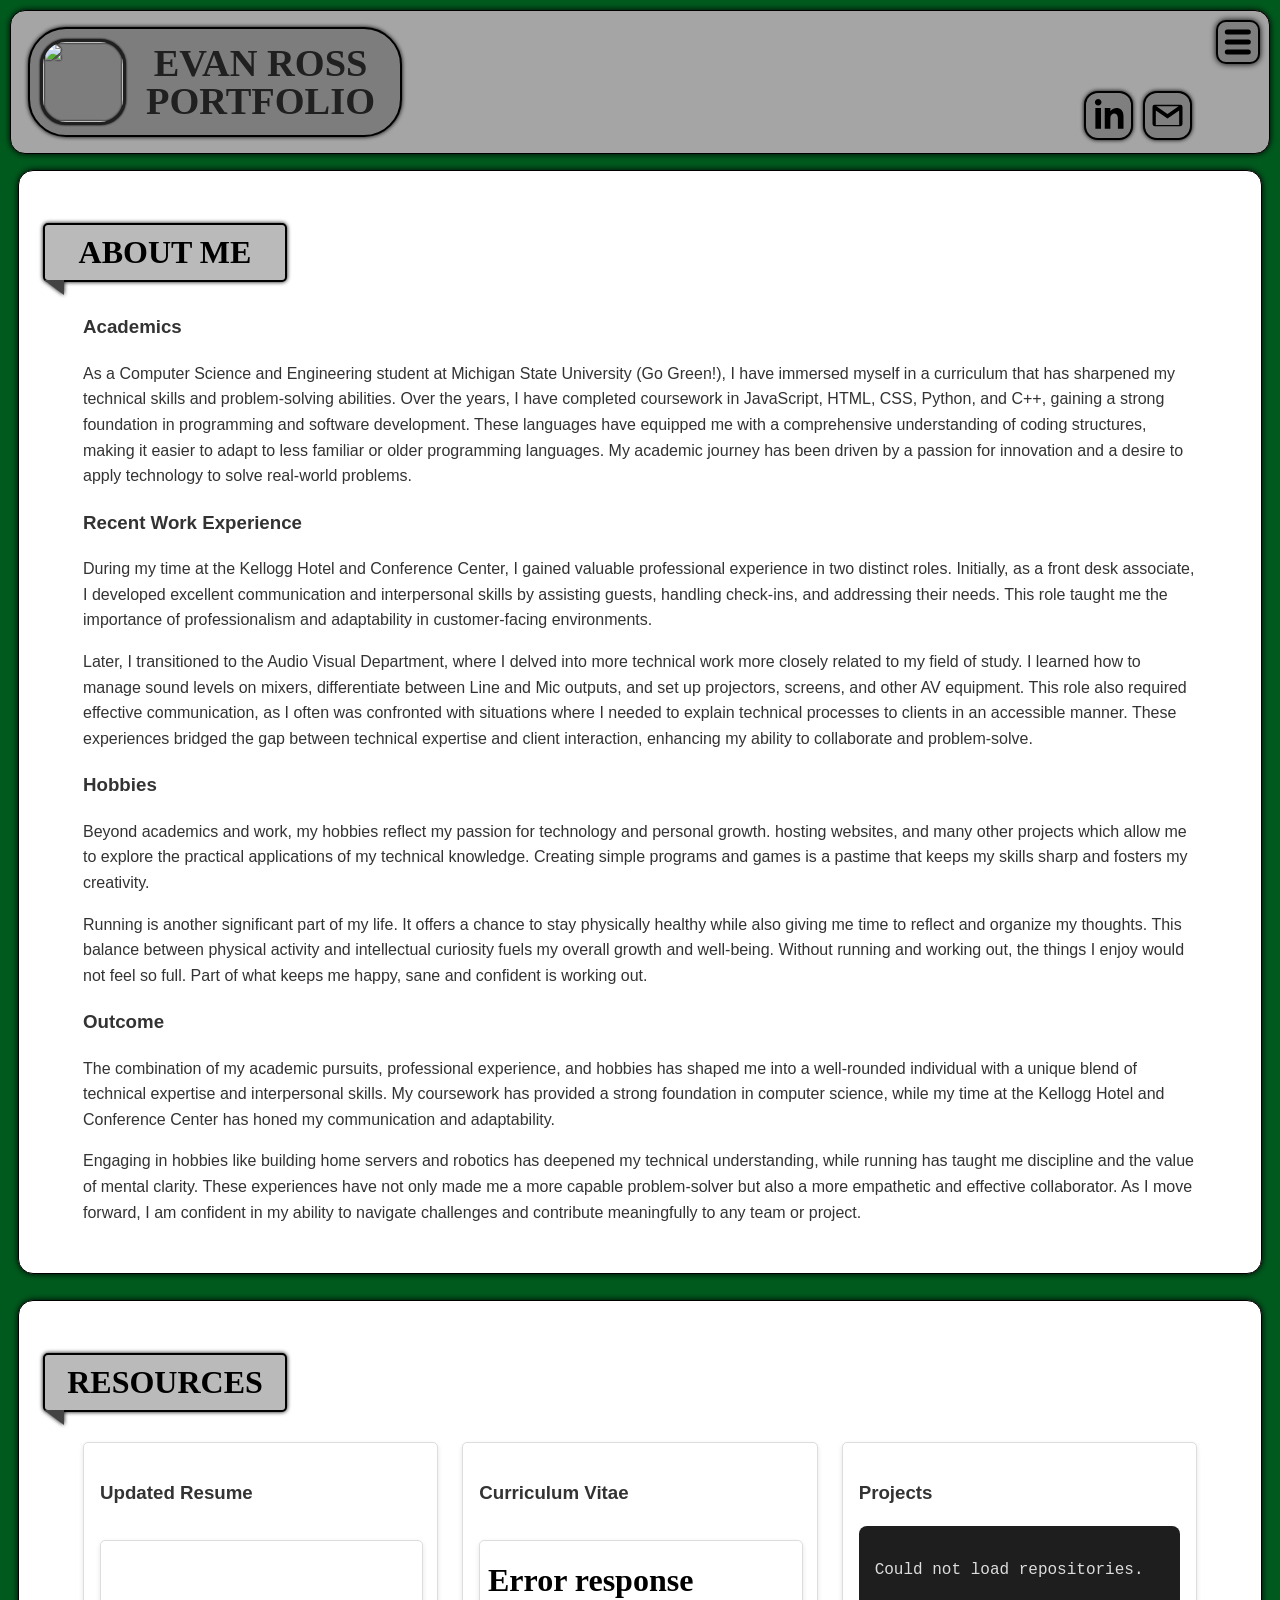
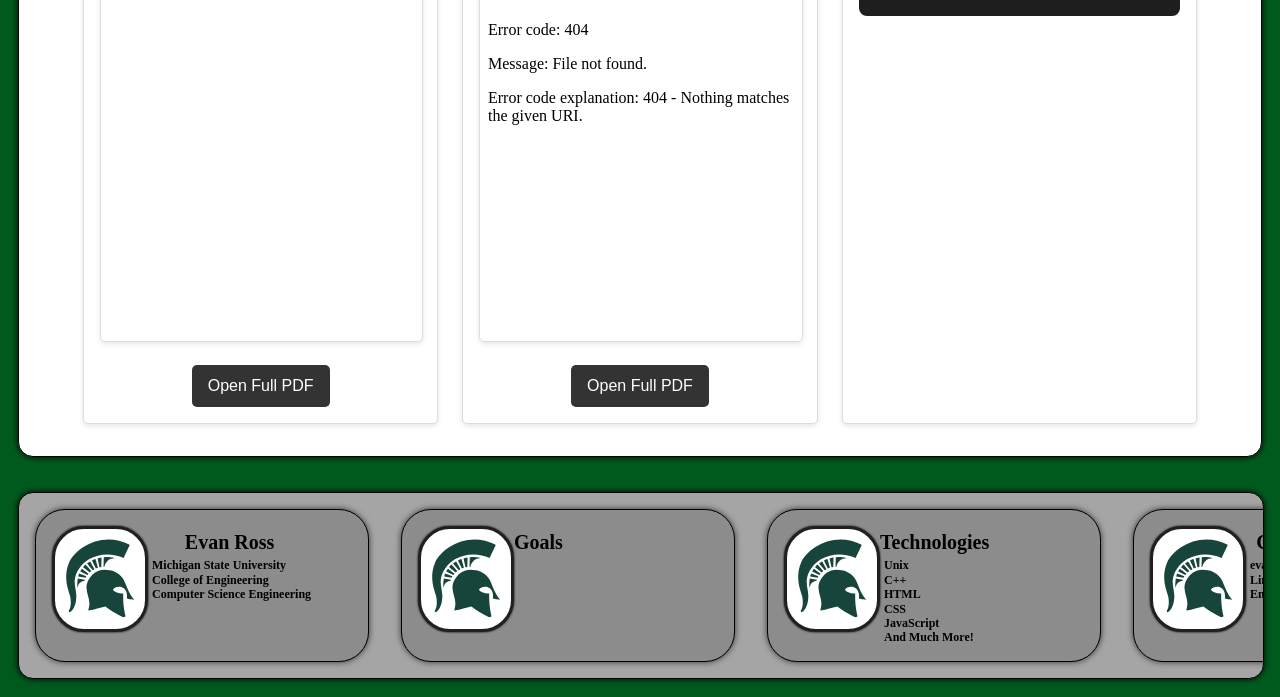
==== index.html @ 4ef1a92b "0.3 - Alpha Updated projects section  Minor adjustments and changes" ====
<!DOCTYPE html>
<html lang="en">

<head>
    <meta charset="UTF-8">
    <meta name="viewport" content="width=device-width, initial-scale=1.0">
    <title>My Portfolio</title>
    <link rel="stylesheet" href="style.css">
    <link rel="stylesheet" href="https://cdnjs.cloudflare.com/ajax/libs/font-awesome/6.5.0/css/all.min.css">
</head>

<body>
    <div class="ham-menu">
        <nav>
            <span></span>
            <span></span>
            <span></span>
        </nav>
    </div>
    <div class="off-screen-menu">
        <nav>
            <ul>
                <li><a href="index.html">HOME</a></li>
                <hr>
                <li><a href="#projects">PROJECTS</a></li>
                <hr>
                <li><a href="#about">ABOUT</a></li>
                <hr>
                <li><a href="#contact">CONTACT</a></li>
                <hr>
                <li><a href="buildlog.html" style="font-size: 18px;">How This Site Was Built</a></li>
            </ul>
        </nav>
    </div>

    <header>
        <div class="container">
            <div class="logo-title">
                <div class="title-container">
                    <img src="Images/CoverPhoto.jpg"></img>
                        
                    <h1>
                        <span>EVAN ROSS <br><a>PORTFOLIO</a></span>
                    </h1>
                </div>
            </div>
            <div class="social-icons">
                <a href="https://www.linkedin.com/in/evan-ross-648bb829a/">
                    <svg xmlns="http://www.w3.org/2000/svg" width="45" height="45" viewBox="0 0 48 48">
                        <path
                            d="M38 0H10A10 10 0 0 0 0 10v28a10 10 0 0 0 10 10h28a10 10 0 0 0 10-10V10A10 10 0 0 0 38 0M16 38h-6V16h6zm-3-24.536c-1.932 0-3.5-1.58-3.5-3.528s1.568-3.528 3.5-3.528 3.5 1.58 3.5 3.528-1.566 3.528-3.5 3.528M40 38h-6V26.792c0-6.736-8-6.226-8 0V38h-6V16h6v3.53c2.792-5.172 14-5.554 14 4.952z" />
                    </svg>
                </a>
                <a href="mailto:evanross594@gmail.com">
                    <svg width="45" height="45" xmlns="http://www.w3.org/2000/svg" fill-rule="evenodd"
                        clip-rule="evenodd" viewBox="0 0 48 48">
                        <path
                            d="M38 48H10A10 10 0 0 1 0 38V10A10 10 0 0 1 10 0h28a10 10 0 0 1 10 10v28a10 10 0 0 1 -10 10m-0.282 -12.666A2.287 2.287 0 0 0 40 33.05v-18.1a2.287 2.287 0 0 0 -2.282 -2.284H10.282A2.287 2.287 0 0 0 8 14.95v18.1a2.287 2.287 0 0 0 2.282 2.284zM24 27.218 11.544 18.576 11.516 34h24.914V18.576zM35.826 14A3816 3816 0 0 0 24 22.306L12.106 14z" />
                    </svg>
                </a>
            </div>
        </div>

    </header>

    <main class="container fade-in">
        <section id="about" class="container">
            <h2>ABOUT ME</h2>
            <h3>Academics</h3>
            <p>
                As a Computer Science and Engineering student at Michigan State University (Go Green!),
                I have immersed myself in a curriculum that has sharpened my technical skills and problem-solving
                abilities. Over the years, I have completed coursework in JavaScript, HTML, CSS, Python, and C++,
                gaining a strong foundation in programming and software development. These languages have equipped
                me with a comprehensive understanding of coding structures, making it easier to adapt to less familiar
                or older programming languages. My academic journey has been driven by a passion for innovation
                and a desire to apply technology to solve real-world problems.
            </p>
            <h3>Recent Work Experience</h3>
            <p>
                During my time at the Kellogg Hotel and Conference Center, I gained valuable professional experience
                in two distinct roles. Initially, as a front desk associate, I developed excellent communication
                and interpersonal skills by assisting guests, handling check-ins, and addressing their needs.
                This role taught me the importance of professionalism and adaptability in customer-facing environments.
            </p>
            <p>
                Later, I transitioned to the Audio Visual Department, where I delved into more technical work more closely related
                to my field of study. I learned how to manage sound levels on mixers, differentiate between Line and
                Mic outputs, and set up projectors, screens, and other AV equipment. This role also required effective
                communication, as I often was confronted with situations where I needed to explain technical processes
                to clients in an accessible manner. These experiences bridged the gap between technical expertise and
                client interaction, enhancing my ability to collaborate and problem-solve.
            </p>
            <h3>Hobbies</h3>
            <p>
                Beyond academics and work, my hobbies reflect my passion for technology and personal growth. 
                <!--fill in activities once proveable and secure. Working on a home server setup, raspberry pi applications and mechanics...-->
                hosting websites,
                and many other projects which allow me to explore the practical applications of my technical knowledge.
                Creating simple programs and games is a pastime that keeps my skills sharp and fosters my creativity.
            </p>
            <p>
                Running is another significant part of my life. It offers a chance to stay physically healthy while
                also giving me time to reflect and organize my thoughts. This balance between physical activity and
                intellectual curiosity fuels my overall growth and well-being. Without running and working out, the
                things I enjoy would not feel so full. Part of what keeps me happy, sane and confident is working out.
            </p>
            <h3>Outcome</h3>
            <p>
                The combination of my academic pursuits, professional experience, and hobbies has shaped me into a
                well-rounded individual with a unique blend of technical expertise and interpersonal skills. My
                coursework
                has provided a strong foundation in computer science, while my time at the Kellogg Hotel and Conference
                Center has honed my communication and adaptability.
            </p>
            <p>
                Engaging in hobbies like building home servers and robotics has deepened my technical understanding,
                while running has taught me discipline and the value of mental clarity. These experiences have not
                only made me a more capable problem-solver but also a more empathetic and effective collaborator.
                As I move forward, I am confident in my ability to navigate challenges and contribute meaningfully
                to any team or project.
            </p>
        </section>

    </main>

    <br>

    <main class="container fade-in">

        <!--Resume, CV, projects, etc-->

        <section id="projects" class="container">
            <h2>RESOURCES</h2>
            <div class="project-list">
                <div class="project fade-in">
                    <h3>Updated Resume</h3>
                    <div class="pdf-container">
                        <!-- PDF Preview -->
                        <iframe src="pdf files/Ross-Resume.pdf" title="PDF Preview" class="pdf-preview"
                            frameborder="0">
                        </iframe>
                        <!-- Link to open full PDF -->
                        <div class="pdf-actions">
                            <a href="pdf files/Ross-Resume.pdf" target="_blank" class="btn">Open Full PDF</a>
                        </div>
                    </div>
                </div>
                <div class="project fade-in">
                    <h3>Curriculum Vitae</h3>
                    <div class="pdf-container">
                        <!-- PDF Preview -->
                        <iframe src="path-to-your-pdf.pdf#toolbar=0" title="PDF Preview" class="pdf-preview"
                            frameborder="0">
                        </iframe>
                        <!-- Link to open full PDF -->
                        <div class="pdf-actions">
                            <a href="path-to-your-pdf.pdf" target="_blank" class="btn">Open Full PDF</a>
                        </div>
                    </div>
                </div>
                <div class="project fade-in">
                    <h3>Projects</h3>
                    <section id="projects">
                        <div id="repo-tree" class="repo-tree">
                            <!-- Folder tree will load here -->
                        </div>
                    </section>
                </div>
            </div>
        </section>
    </main>

    <br>

    <footer>
        <div class="footer-scroll-container">
            <!-- First section (static) -->
            <div class="footer-section">
                <div class="logo-container">
                    <!-- Your existing logo/title content -->
                    <svg xmlns="http://www.w3.org/2000/svg" height="80" width="70" viewBox="0 0 52.5 60.655">
                        <path
                            d="M32.755 0.304C18.435 0.328 6.36 9.65 2.853 17.859c-5.231 12.243 0.18 22.008 0.865 25.946 1.723 9.931 -2.66 12.092 -3.292 12.881 2.839 -0.159 4.54 -2.21 5.96 -4.578 1.106 -2.05 1.65 -4.414 1.807 -6.78C8.825 40.911 6.905 36.075 7.064 31.658c0.473 -6.628 5.054 -12.801 10.735 -16.274 8.519 -5.048 18.658 -4.541 26.391 -0.982 1.578 -3.313 4.684 -9.978 4.684 -9.978C43.408 1.506 37.934 0.298 32.755 0.306zm-1.839 13.423a23.003 23.003 0 0 0 -1.803 0.086l-0.212 7.205c0.299 0.005 0.754 0.074 0.762 0.043 0.085 -0.345 0.365 -2.813 2.469 -4.613 2.34 -2.003 5.416 -1.804 5.385 -1.823 -2.299 -0.702 -4.649 -0.915 -6.601 -0.896zm-3.498 0.299c-0.056 0.056 -1.652 0.298 -3.008 0.678l1.44 6.737c0.056 0.028 1.382 -0.296 1.4 -0.296zm-4.576 1.229c-1.018 0.297 -2.39 0.886 -2.713 1.103l3.01 5.974c1.532 -0.519 1.526 -0.536 1.526 -0.509zm-4.025 1.78c-1.23 0.593 -2.014 1.229 -2.373 1.483L20.757 23.627c0.008 0.061 1.242 -0.69 1.27 -0.746zm-3.517 2.374c-0.975 0.846 -1.271 1.227 -1.865 1.949l5.079 3.974c0.028 -0.029 1.107 -1.009 1.107 -1.009zm-2.743 3.113a9.912 9.912 0 0 0 -1.282 2.141l5.381 2.712c0.015 -0.018 0.875 -1.112 0.891 -1.103zm17.379 0.717c-1.624 -0.003 -3.23 0.239 -4.736 0.782 -3.946 1.419 -6.499 4.249 -8.191 8.086 -2.823 6.396 1.167 11.277 1.167 16.484 0.158 1.893 -0.938 5.691 -0.781 5.669 5.118 -0.708 8.58 -2.34 12.998 -3.127 3.009 2.627 13.295 8.679 15.541 8.99 0.155 0.021 -2.606 -8.963 -2.053 -18.863 -2.604 0.422 -5.961 -0.683 -7.917 -2.834 2.599 -3.733 12.022 -3.322 10.654 6.647 -0.021 0.154 5.574 1.1 5.472 0.976 -3.519 -4.299 -4.987 -8.358 -7.036 -13.389 -1.959 -4.806 -5.973 -8.044 -11.338 -8.992 -1.243 -0.275 -2.516 -0.426 -3.779 -0.429zm-19.466 2.905c-0.34 0.68 -0.593 1.695 -0.721 2.246l5.592 1.059c0.155 -0.395 0.344 -0.743 0.572 -1.192l-5.444 -2.112zm-1.061 3.857c-0.465 2.967 -0.498 5.72 -0.248 7.182 0.007 0.02 0.441 -2.514 1.882 -3.938 1.255 -1.243 2.853 -1.486 3.42 -1.467 0 -0.006 0.284 -0.97 0.244 -0.972z"
                            fill="#18453b" />
                        </svg>
                </div>
                <div>
                    <h2>Evan Ross</h2>
                    <h3>Michigan State University</h3>
                    <h3>College of Engineering</h3>
                    <h3>Computer Science Engineering</h3>
                </div>
            </div>


    
            <!-- Additional sections that will scroll -->
            <div class="footer-section">
                <div class="logo-container">
                    <!-- Your existing logo/title content -->
                    <svg xmlns="http://www.w3.org/2000/svg" height="80" width="70" viewBox="0 0 52.5 60.655">
                        <path
                            d="M32.755 0.304C18.435 0.328 6.36 9.65 2.853 17.859c-5.231 12.243 0.18 22.008 0.865 25.946 1.723 9.931 -2.66 12.092 -3.292 12.881 2.839 -0.159 4.54 -2.21 5.96 -4.578 1.106 -2.05 1.65 -4.414 1.807 -6.78C8.825 40.911 6.905 36.075 7.064 31.658c0.473 -6.628 5.054 -12.801 10.735 -16.274 8.519 -5.048 18.658 -4.541 26.391 -0.982 1.578 -3.313 4.684 -9.978 4.684 -9.978C43.408 1.506 37.934 0.298 32.755 0.306zm-1.839 13.423a23.003 23.003 0 0 0 -1.803 0.086l-0.212 7.205c0.299 0.005 0.754 0.074 0.762 0.043 0.085 -0.345 0.365 -2.813 2.469 -4.613 2.34 -2.003 5.416 -1.804 5.385 -1.823 -2.299 -0.702 -4.649 -0.915 -6.601 -0.896zm-3.498 0.299c-0.056 0.056 -1.652 0.298 -3.008 0.678l1.44 6.737c0.056 0.028 1.382 -0.296 1.4 -0.296zm-4.576 1.229c-1.018 0.297 -2.39 0.886 -2.713 1.103l3.01 5.974c1.532 -0.519 1.526 -0.536 1.526 -0.509zm-4.025 1.78c-1.23 0.593 -2.014 1.229 -2.373 1.483L20.757 23.627c0.008 0.061 1.242 -0.69 1.27 -0.746zm-3.517 2.374c-0.975 0.846 -1.271 1.227 -1.865 1.949l5.079 3.974c0.028 -0.029 1.107 -1.009 1.107 -1.009zm-2.743 3.113a9.912 9.912 0 0 0 -1.282 2.141l5.381 2.712c0.015 -0.018 0.875 -1.112 0.891 -1.103zm17.379 0.717c-1.624 -0.003 -3.23 0.239 -4.736 0.782 -3.946 1.419 -6.499 4.249 -8.191 8.086 -2.823 6.396 1.167 11.277 1.167 16.484 0.158 1.893 -0.938 5.691 -0.781 5.669 5.118 -0.708 8.58 -2.34 12.998 -3.127 3.009 2.627 13.295 8.679 15.541 8.99 0.155 0.021 -2.606 -8.963 -2.053 -18.863 -2.604 0.422 -5.961 -0.683 -7.917 -2.834 2.599 -3.733 12.022 -3.322 10.654 6.647 -0.021 0.154 5.574 1.1 5.472 0.976 -3.519 -4.299 -4.987 -8.358 -7.036 -13.389 -1.959 -4.806 -5.973 -8.044 -11.338 -8.992 -1.243 -0.275 -2.516 -0.426 -3.779 -0.429zm-19.466 2.905c-0.34 0.68 -0.593 1.695 -0.721 2.246l5.592 1.059c0.155 -0.395 0.344 -0.743 0.572 -1.192l-5.444 -2.112zm-1.061 3.857c-0.465 2.967 -0.498 5.72 -0.248 7.182 0.007 0.02 0.441 -2.514 1.882 -3.938 1.255 -1.243 2.853 -1.486 3.42 -1.467 0 -0.006 0.284 -0.97 0.244 -0.972z"
                            fill="#18453b" />
                        </svg>
                </div>
                <div>
                    <h2>Goals</h2>
                    <!-- Goals content -->
                     <!--Put a short list of website goals, like build a set of open source tools from scratch that fulfill a 
                                purpose, such as using XCode or another framework to create a simple program that can easily be 
                                enabled, disabled, uninstalled, and choose to be run at boot or not. This program will fulfill a simple goal, 
                                like a border for the menu bar, putting a bubble around the icons. Then, if MacBook's switch to a thinner border, 
                                there is the option to switch a central based top bar that only pops out upon scrolling to the top. This bar will be 
                                much like the Dock. The clock will be slightly larger and centered. More subtle and responsive animations. Space between the interactions, 
                                but still parallax to make room for 
                                extra menus and user visibility (The size will be widely adjustable for users with visual impairment, and there will 
                                still be a limit to how far the menus can go. an optional sub menu will instead be used that can be dropped down on 
                                the right hand side, and sorting will be managed by app developer. basically same on right hand side, except option for scrolling as well. 
                                calender then battery are permanently (but optional within settings) to the right of the center and 2 pixels larger clock. 
                                this clock will be left mostly alone by me, but a seperate class will be created for it to be worked off of. a perfect jumping point if anyone
                                else would like to upload their own clock modules with full accreditation and links to pages.
                                Latest goal is to make a text-based game using a Large Language Model.
                                .)
                            -->
                </div>
            </div>
    
            <div class="footer-section">
                <div class="logo-container">
                    <!-- existing logo/title content -->
                    <svg xmlns="http://www.w3.org/2000/svg" height="80" width="70" viewBox="0 0 52.5 60.655">
                        <path
                            d="M32.755 0.304C18.435 0.328 6.36 9.65 2.853 17.859c-5.231 12.243 0.18 22.008 0.865 25.946 1.723 9.931 -2.66 12.092 -3.292 12.881 2.839 -0.159 4.54 -2.21 5.96 -4.578 1.106 -2.05 1.65 -4.414 1.807 -6.78C8.825 40.911 6.905 36.075 7.064 31.658c0.473 -6.628 5.054 -12.801 10.735 -16.274 8.519 -5.048 18.658 -4.541 26.391 -0.982 1.578 -3.313 4.684 -9.978 4.684 -9.978C43.408 1.506 37.934 0.298 32.755 0.306zm-1.839 13.423a23.003 23.003 0 0 0 -1.803 0.086l-0.212 7.205c0.299 0.005 0.754 0.074 0.762 0.043 0.085 -0.345 0.365 -2.813 2.469 -4.613 2.34 -2.003 5.416 -1.804 5.385 -1.823 -2.299 -0.702 -4.649 -0.915 -6.601 -0.896zm-3.498 0.299c-0.056 0.056 -1.652 0.298 -3.008 0.678l1.44 6.737c0.056 0.028 1.382 -0.296 1.4 -0.296zm-4.576 1.229c-1.018 0.297 -2.39 0.886 -2.713 1.103l3.01 5.974c1.532 -0.519 1.526 -0.536 1.526 -0.509zm-4.025 1.78c-1.23 0.593 -2.014 1.229 -2.373 1.483L20.757 23.627c0.008 0.061 1.242 -0.69 1.27 -0.746zm-3.517 2.374c-0.975 0.846 -1.271 1.227 -1.865 1.949l5.079 3.974c0.028 -0.029 1.107 -1.009 1.107 -1.009zm-2.743 3.113a9.912 9.912 0 0 0 -1.282 2.141l5.381 2.712c0.015 -0.018 0.875 -1.112 0.891 -1.103zm17.379 0.717c-1.624 -0.003 -3.23 0.239 -4.736 0.782 -3.946 1.419 -6.499 4.249 -8.191 8.086 -2.823 6.396 1.167 11.277 1.167 16.484 0.158 1.893 -0.938 5.691 -0.781 5.669 5.118 -0.708 8.58 -2.34 12.998 -3.127 3.009 2.627 13.295 8.679 15.541 8.99 0.155 0.021 -2.606 -8.963 -2.053 -18.863 -2.604 0.422 -5.961 -0.683 -7.917 -2.834 2.599 -3.733 12.022 -3.322 10.654 6.647 -0.021 0.154 5.574 1.1 5.472 0.976 -3.519 -4.299 -4.987 -8.358 -7.036 -13.389 -1.959 -4.806 -5.973 -8.044 -11.338 -8.992 -1.243 -0.275 -2.516 -0.426 -3.779 -0.429zm-19.466 2.905c-0.34 0.68 -0.593 1.695 -0.721 2.246l5.592 1.059c0.155 -0.395 0.344 -0.743 0.572 -1.192l-5.444 -2.112zm-1.061 3.857c-0.465 2.967 -0.498 5.72 -0.248 7.182 0.007 0.02 0.441 -2.514 1.882 -3.938 1.255 -1.243 2.853 -1.486 3.42 -1.467 0 -0.006 0.284 -0.97 0.244 -0.972z"
                            fill="#18453b" />
                        </svg>

                </div>
                <div>
                    <h2>Technologies</h2>
                    <h3>Unix</h3>
                    <h3>C++</h3>
                    <h3>HTML</h3>
                    <h3>CSS</h3>
                    <h3>JavaScript</h3>
                    <h3>And Much More!</h3>
                </div>
            </div>
    
            <div class="footer-section">
                <div class="logo-container">
                    <!-- existing logo/title content -->
                    <svg xmlns="http://www.w3.org/2000/svg" height="80" width="70" viewBox="0 0 52.5 60.655">
                        <path
                            d="M32.755 0.304C18.435 0.328 6.36 9.65 2.853 17.859c-5.231 12.243 0.18 22.008 0.865 25.946 1.723 9.931 -2.66 12.092 -3.292 12.881 2.839 -0.159 4.54 -2.21 5.96 -4.578 1.106 -2.05 1.65 -4.414 1.807 -6.78C8.825 40.911 6.905 36.075 7.064 31.658c0.473 -6.628 5.054 -12.801 10.735 -16.274 8.519 -5.048 18.658 -4.541 26.391 -0.982 1.578 -3.313 4.684 -9.978 4.684 -9.978C43.408 1.506 37.934 0.298 32.755 0.306zm-1.839 13.423a23.003 23.003 0 0 0 -1.803 0.086l-0.212 7.205c0.299 0.005 0.754 0.074 0.762 0.043 0.085 -0.345 0.365 -2.813 2.469 -4.613 2.34 -2.003 5.416 -1.804 5.385 -1.823 -2.299 -0.702 -4.649 -0.915 -6.601 -0.896zm-3.498 0.299c-0.056 0.056 -1.652 0.298 -3.008 0.678l1.44 6.737c0.056 0.028 1.382 -0.296 1.4 -0.296zm-4.576 1.229c-1.018 0.297 -2.39 0.886 -2.713 1.103l3.01 5.974c1.532 -0.519 1.526 -0.536 1.526 -0.509zm-4.025 1.78c-1.23 0.593 -2.014 1.229 -2.373 1.483L20.757 23.627c0.008 0.061 1.242 -0.69 1.27 -0.746zm-3.517 2.374c-0.975 0.846 -1.271 1.227 -1.865 1.949l5.079 3.974c0.028 -0.029 1.107 -1.009 1.107 -1.009zm-2.743 3.113a9.912 9.912 0 0 0 -1.282 2.141l5.381 2.712c0.015 -0.018 0.875 -1.112 0.891 -1.103zm17.379 0.717c-1.624 -0.003 -3.23 0.239 -4.736 0.782 -3.946 1.419 -6.499 4.249 -8.191 8.086 -2.823 6.396 1.167 11.277 1.167 16.484 0.158 1.893 -0.938 5.691 -0.781 5.669 5.118 -0.708 8.58 -2.34 12.998 -3.127 3.009 2.627 13.295 8.679 15.541 8.99 0.155 0.021 -2.606 -8.963 -2.053 -18.863 -2.604 0.422 -5.961 -0.683 -7.917 -2.834 2.599 -3.733 12.022 -3.322 10.654 6.647 -0.021 0.154 5.574 1.1 5.472 0.976 -3.519 -4.299 -4.987 -8.358 -7.036 -13.389 -1.959 -4.806 -5.973 -8.044 -11.338 -8.992 -1.243 -0.275 -2.516 -0.426 -3.779 -0.429zm-19.466 2.905c-0.34 0.68 -0.593 1.695 -0.721 2.246l5.592 1.059c0.155 -0.395 0.344 -0.743 0.572 -1.192l-5.444 -2.112zm-1.061 3.857c-0.465 2.967 -0.498 5.72 -0.248 7.182 0.007 0.02 0.441 -2.514 1.882 -3.938 1.255 -1.243 2.853 -1.486 3.42 -1.467 0 -0.006 0.284 -0.97 0.244 -0.972z"
                            fill="#18453b" />
                        </svg>
                </div>
                <div>
                    <h2>Get in Touch</h2>
                    <h3>evanross594@gmail.com</h3>
                    <h3><a href="https://www.linkedin.com/in/evan-ross-648bb829a/">LinkedIn</a></h3>
                    <h3><a href="mailto:evanross594@gmail.com">Email me directly</a></h3>
                </div>
            </div>
    
            <div class="footer-section">
                <div class="logo-container">
                    <!-- existing logo/title content -->
                    <svg xmlns="http://www.w3.org/2000/svg" height="80" width="70" viewBox="0 0 52.5 60.655">
                        <path
                            d="M32.755 0.304C18.435 0.328 6.36 9.65 2.853 17.859c-5.231 12.243 0.18 22.008 0.865 25.946 1.723 9.931 -2.66 12.092 -3.292 12.881 2.839 -0.159 4.54 -2.21 5.96 -4.578 1.106 -2.05 1.65 -4.414 1.807 -6.78C8.825 40.911 6.905 36.075 7.064 31.658c0.473 -6.628 5.054 -12.801 10.735 -16.274 8.519 -5.048 18.658 -4.541 26.391 -0.982 1.578 -3.313 4.684 -9.978 4.684 -9.978C43.408 1.506 37.934 0.298 32.755 0.306zm-1.839 13.423a23.003 23.003 0 0 0 -1.803 0.086l-0.212 7.205c0.299 0.005 0.754 0.074 0.762 0.043 0.085 -0.345 0.365 -2.813 2.469 -4.613 2.34 -2.003 5.416 -1.804 5.385 -1.823 -2.299 -0.702 -4.649 -0.915 -6.601 -0.896zm-3.498 0.299c-0.056 0.056 -1.652 0.298 -3.008 0.678l1.44 6.737c0.056 0.028 1.382 -0.296 1.4 -0.296zm-4.576 1.229c-1.018 0.297 -2.39 0.886 -2.713 1.103l3.01 5.974c1.532 -0.519 1.526 -0.536 1.526 -0.509zm-4.025 1.78c-1.23 0.593 -2.014 1.229 -2.373 1.483L20.757 23.627c0.008 0.061 1.242 -0.69 1.27 -0.746zm-3.517 2.374c-0.975 0.846 -1.271 1.227 -1.865 1.949l5.079 3.974c0.028 -0.029 1.107 -1.009 1.107 -1.009zm-2.743 3.113a9.912 9.912 0 0 0 -1.282 2.141l5.381 2.712c0.015 -0.018 0.875 -1.112 0.891 -1.103zm17.379 0.717c-1.624 -0.003 -3.23 0.239 -4.736 0.782 -3.946 1.419 -6.499 4.249 -8.191 8.086 -2.823 6.396 1.167 11.277 1.167 16.484 0.158 1.893 -0.938 5.691 -0.781 5.669 5.118 -0.708 8.58 -2.34 12.998 -3.127 3.009 2.627 13.295 8.679 15.541 8.99 0.155 0.021 -2.606 -8.963 -2.053 -18.863 -2.604 0.422 -5.961 -0.683 -7.917 -2.834 2.599 -3.733 12.022 -3.322 10.654 6.647 -0.021 0.154 5.574 1.1 5.472 0.976 -3.519 -4.299 -4.987 -8.358 -7.036 -13.389 -1.959 -4.806 -5.973 -8.044 -11.338 -8.992 -1.243 -0.275 -2.516 -0.426 -3.779 -0.429zm-19.466 2.905c-0.34 0.68 -0.593 1.695 -0.721 2.246l5.592 1.059c0.155 -0.395 0.344 -0.743 0.572 -1.192l-5.444 -2.112zm-1.061 3.857c-0.465 2.967 -0.498 5.72 -0.248 7.182 0.007 0.02 0.441 -2.514 1.882 -3.938 1.255 -1.243 2.853 -1.486 3.42 -1.467 0 -0.006 0.284 -0.97 0.244 -0.972z"
                            fill="#18453b" />
                        </svg>
                </div>
                <div>
                    <h2>Quick Links</h2>
                    <h3>Projects | About | Contact</h3>
                </div>
            </div>
    
            <!-- Duplicate sections for continuous scroll -->
            <div class="footer-section">
                <div class="logo-container">
                    <!-- Your existing logo/title content -->
                    <svg xmlns="http://www.w3.org/2000/svg" height="80" width="70" viewBox="0 0 52.5 60.655">
                        <path
                            d="M32.755 0.304C18.435 0.328 6.36 9.65 2.853 17.859c-5.231 12.243 0.18 22.008 0.865 25.946 1.723 9.931 -2.66 12.092 -3.292 12.881 2.839 -0.159 4.54 -2.21 5.96 -4.578 1.106 -2.05 1.65 -4.414 1.807 -6.78C8.825 40.911 6.905 36.075 7.064 31.658c0.473 -6.628 5.054 -12.801 10.735 -16.274 8.519 -5.048 18.658 -4.541 26.391 -0.982 1.578 -3.313 4.684 -9.978 4.684 -9.978C43.408 1.506 37.934 0.298 32.755 0.306zm-1.839 13.423a23.003 23.003 0 0 0 -1.803 0.086l-0.212 7.205c0.299 0.005 0.754 0.074 0.762 0.043 0.085 -0.345 0.365 -2.813 2.469 -4.613 2.34 -2.003 5.416 -1.804 5.385 -1.823 -2.299 -0.702 -4.649 -0.915 -6.601 -0.896zm-3.498 0.299c-0.056 0.056 -1.652 0.298 -3.008 0.678l1.44 6.737c0.056 0.028 1.382 -0.296 1.4 -0.296zm-4.576 1.229c-1.018 0.297 -2.39 0.886 -2.713 1.103l3.01 5.974c1.532 -0.519 1.526 -0.536 1.526 -0.509zm-4.025 1.78c-1.23 0.593 -2.014 1.229 -2.373 1.483L20.757 23.627c0.008 0.061 1.242 -0.69 1.27 -0.746zm-3.517 2.374c-0.975 0.846 -1.271 1.227 -1.865 1.949l5.079 3.974c0.028 -0.029 1.107 -1.009 1.107 -1.009zm-2.743 3.113a9.912 9.912 0 0 0 -1.282 2.141l5.381 2.712c0.015 -0.018 0.875 -1.112 0.891 -1.103zm17.379 0.717c-1.624 -0.003 -3.23 0.239 -4.736 0.782 -3.946 1.419 -6.499 4.249 -8.191 8.086 -2.823 6.396 1.167 11.277 1.167 16.484 0.158 1.893 -0.938 5.691 -0.781 5.669 5.118 -0.708 8.58 -2.34 12.998 -3.127 3.009 2.627 13.295 8.679 15.541 8.99 0.155 0.021 -2.606 -8.963 -2.053 -18.863 -2.604 0.422 -5.961 -0.683 -7.917 -2.834 2.599 -3.733 12.022 -3.322 10.654 6.647 -0.021 0.154 5.574 1.1 5.472 0.976 -3.519 -4.299 -4.987 -8.358 -7.036 -13.389 -1.959 -4.806 -5.973 -8.044 -11.338 -8.992 -1.243 -0.275 -2.516 -0.426 -3.779 -0.429zm-19.466 2.905c-0.34 0.68 -0.593 1.695 -0.721 2.246l5.592 1.059c0.155 -0.395 0.344 -0.743 0.572 -1.192l-5.444 -2.112zm-1.061 3.857c-0.465 2.967 -0.498 5.72 -0.248 7.182 0.007 0.02 0.441 -2.514 1.882 -3.938 1.255 -1.243 2.853 -1.486 3.42 -1.467 0 -0.006 0.284 -0.97 0.244 -0.972z"
                            fill="#18453b" />
                        </svg>
                </div>
                <div>
                    <h2>Evan Ross</h2>
                    <h3>Michigan State University</h3>
                    <h3>College of Engineering</h3>
                    <h3>Computer Science Engineering</h3>
                </div>
            </div>


    
            <!-- Additional sections that will scroll -->
            <div class="footer-section">
                <div class="logo-container">
                    <!-- Your existing logo/title content -->
                    <svg xmlns="http://www.w3.org/2000/svg" height="80" width="70" viewBox="0 0 52.5 60.655">
                        <path
                            d="M32.755 0.304C18.435 0.328 6.36 9.65 2.853 17.859c-5.231 12.243 0.18 22.008 0.865 25.946 1.723 9.931 -2.66 12.092 -3.292 12.881 2.839 -0.159 4.54 -2.21 5.96 -4.578 1.106 -2.05 1.65 -4.414 1.807 -6.78C8.825 40.911 6.905 36.075 7.064 31.658c0.473 -6.628 5.054 -12.801 10.735 -16.274 8.519 -5.048 18.658 -4.541 26.391 -0.982 1.578 -3.313 4.684 -9.978 4.684 -9.978C43.408 1.506 37.934 0.298 32.755 0.306zm-1.839 13.423a23.003 23.003 0 0 0 -1.803 0.086l-0.212 7.205c0.299 0.005 0.754 0.074 0.762 0.043 0.085 -0.345 0.365 -2.813 2.469 -4.613 2.34 -2.003 5.416 -1.804 5.385 -1.823 -2.299 -0.702 -4.649 -0.915 -6.601 -0.896zm-3.498 0.299c-0.056 0.056 -1.652 0.298 -3.008 0.678l1.44 6.737c0.056 0.028 1.382 -0.296 1.4 -0.296zm-4.576 1.229c-1.018 0.297 -2.39 0.886 -2.713 1.103l3.01 5.974c1.532 -0.519 1.526 -0.536 1.526 -0.509zm-4.025 1.78c-1.23 0.593 -2.014 1.229 -2.373 1.483L20.757 23.627c0.008 0.061 1.242 -0.69 1.27 -0.746zm-3.517 2.374c-0.975 0.846 -1.271 1.227 -1.865 1.949l5.079 3.974c0.028 -0.029 1.107 -1.009 1.107 -1.009zm-2.743 3.113a9.912 9.912 0 0 0 -1.282 2.141l5.381 2.712c0.015 -0.018 0.875 -1.112 0.891 -1.103zm17.379 0.717c-1.624 -0.003 -3.23 0.239 -4.736 0.782 -3.946 1.419 -6.499 4.249 -8.191 8.086 -2.823 6.396 1.167 11.277 1.167 16.484 0.158 1.893 -0.938 5.691 -0.781 5.669 5.118 -0.708 8.58 -2.34 12.998 -3.127 3.009 2.627 13.295 8.679 15.541 8.99 0.155 0.021 -2.606 -8.963 -2.053 -18.863 -2.604 0.422 -5.961 -0.683 -7.917 -2.834 2.599 -3.733 12.022 -3.322 10.654 6.647 -0.021 0.154 5.574 1.1 5.472 0.976 -3.519 -4.299 -4.987 -8.358 -7.036 -13.389 -1.959 -4.806 -5.973 -8.044 -11.338 -8.992 -1.243 -0.275 -2.516 -0.426 -3.779 -0.429zm-19.466 2.905c-0.34 0.68 -0.593 1.695 -0.721 2.246l5.592 1.059c0.155 -0.395 0.344 -0.743 0.572 -1.192l-5.444 -2.112zm-1.061 3.857c-0.465 2.967 -0.498 5.72 -0.248 7.182 0.007 0.02 0.441 -2.514 1.882 -3.938 1.255 -1.243 2.853 -1.486 3.42 -1.467 0 -0.006 0.284 -0.97 0.244 -0.972z"
                            fill="#18453b" />
                        </svg>
                </div>
                <div>
                    <h2>Goals</h2>
                    <!-- Goals content -->
                     <!--Put a short list of website goals, like build a set of open source tools from scratch that fulfill a 
                                purpose I need, such as using XCode or another framework to create a simple program that can easily be 
                                enabled, disabled, uninstalled, and choose to be run at boot or not. This program will fulfill a simple goal, 
                                like a border for the menu bar, putting a bubble around the icons. Then, if MacBook's switch to a thinner border, 
                                there is the option to switch a central based top bar that only pops out upon scrolling to the top. This bar will be 
                                much like the Dock. The clock will be slightly larger and centered. More subtle and responsive animations. Space between the interactions, 
                                but still parallax to make room for 
                                extra menus and user visibility (The size will be widely adjustable for users with visual impairment, and there will 
                                still be a limit to how far the menus can go. an optional sub menu will instead be used that can be dropped down on 
                                the right hand side, and sorting will be managed by app developer. basically same on right hand side, except option for scrolling as well. 
                                calender then battery are permanently (but optional within settings) to the right of the center and 2 pixels larger clock. 
                                this clock will be left mostly alone by me, but a seperate class will be created for it to be worked off of. a perfect jumping point if anyone
                                else would like to upload their own clock modules with full accreditation and links to pages.
                                .)
                            -->
                </div>
            </div>
    
            <div class="footer-section">
                <div class="logo-container">
                    <!-- existing logo/title content -->
                    <svg xmlns="http://www.w3.org/2000/svg" height="80" width="70" viewBox="0 0 52.5 60.655">
                        <path
                            d="M32.755 0.304C18.435 0.328 6.36 9.65 2.853 17.859c-5.231 12.243 0.18 22.008 0.865 25.946 1.723 9.931 -2.66 12.092 -3.292 12.881 2.839 -0.159 4.54 -2.21 5.96 -4.578 1.106 -2.05 1.65 -4.414 1.807 -6.78C8.825 40.911 6.905 36.075 7.064 31.658c0.473 -6.628 5.054 -12.801 10.735 -16.274 8.519 -5.048 18.658 -4.541 26.391 -0.982 1.578 -3.313 4.684 -9.978 4.684 -9.978C43.408 1.506 37.934 0.298 32.755 0.306zm-1.839 13.423a23.003 23.003 0 0 0 -1.803 0.086l-0.212 7.205c0.299 0.005 0.754 0.074 0.762 0.043 0.085 -0.345 0.365 -2.813 2.469 -4.613 2.34 -2.003 5.416 -1.804 5.385 -1.823 -2.299 -0.702 -4.649 -0.915 -6.601 -0.896zm-3.498 0.299c-0.056 0.056 -1.652 0.298 -3.008 0.678l1.44 6.737c0.056 0.028 1.382 -0.296 1.4 -0.296zm-4.576 1.229c-1.018 0.297 -2.39 0.886 -2.713 1.103l3.01 5.974c1.532 -0.519 1.526 -0.536 1.526 -0.509zm-4.025 1.78c-1.23 0.593 -2.014 1.229 -2.373 1.483L20.757 23.627c0.008 0.061 1.242 -0.69 1.27 -0.746zm-3.517 2.374c-0.975 0.846 -1.271 1.227 -1.865 1.949l5.079 3.974c0.028 -0.029 1.107 -1.009 1.107 -1.009zm-2.743 3.113a9.912 9.912 0 0 0 -1.282 2.141l5.381 2.712c0.015 -0.018 0.875 -1.112 0.891 -1.103zm17.379 0.717c-1.624 -0.003 -3.23 0.239 -4.736 0.782 -3.946 1.419 -6.499 4.249 -8.191 8.086 -2.823 6.396 1.167 11.277 1.167 16.484 0.158 1.893 -0.938 5.691 -0.781 5.669 5.118 -0.708 8.58 -2.34 12.998 -3.127 3.009 2.627 13.295 8.679 15.541 8.99 0.155 0.021 -2.606 -8.963 -2.053 -18.863 -2.604 0.422 -5.961 -0.683 -7.917 -2.834 2.599 -3.733 12.022 -3.322 10.654 6.647 -0.021 0.154 5.574 1.1 5.472 0.976 -3.519 -4.299 -4.987 -8.358 -7.036 -13.389 -1.959 -4.806 -5.973 -8.044 -11.338 -8.992 -1.243 -0.275 -2.516 -0.426 -3.779 -0.429zm-19.466 2.905c-0.34 0.68 -0.593 1.695 -0.721 2.246l5.592 1.059c0.155 -0.395 0.344 -0.743 0.572 -1.192l-5.444 -2.112zm-1.061 3.857c-0.465 2.967 -0.498 5.72 -0.248 7.182 0.007 0.02 0.441 -2.514 1.882 -3.938 1.255 -1.243 2.853 -1.486 3.42 -1.467 0 -0.006 0.284 -0.97 0.244 -0.972z"
                            fill="#18453b" />
                        </svg>

                </div>
                <div>
                    <h2>Technologies</h2>
                    <h3>Unix</h3>
                    <h3>C++</h3>
                    <h3>HTML</h3>
                    <h3>CSS</h3>
                    <h3>JavaScript</h3>
                    <h3>And Much More!</h3>
                </div>
            </div>
    
            <div class="footer-section">
                <div class="logo-container">
                    <!-- existing logo/title content -->
                    <svg xmlns="http://www.w3.org/2000/svg" height="80" width="70" viewBox="0 0 52.5 60.655">
                        <path
                            d="M32.755 0.304C18.435 0.328 6.36 9.65 2.853 17.859c-5.231 12.243 0.18 22.008 0.865 25.946 1.723 9.931 -2.66 12.092 -3.292 12.881 2.839 -0.159 4.54 -2.21 5.96 -4.578 1.106 -2.05 1.65 -4.414 1.807 -6.78C8.825 40.911 6.905 36.075 7.064 31.658c0.473 -6.628 5.054 -12.801 10.735 -16.274 8.519 -5.048 18.658 -4.541 26.391 -0.982 1.578 -3.313 4.684 -9.978 4.684 -9.978C43.408 1.506 37.934 0.298 32.755 0.306zm-1.839 13.423a23.003 23.003 0 0 0 -1.803 0.086l-0.212 7.205c0.299 0.005 0.754 0.074 0.762 0.043 0.085 -0.345 0.365 -2.813 2.469 -4.613 2.34 -2.003 5.416 -1.804 5.385 -1.823 -2.299 -0.702 -4.649 -0.915 -6.601 -0.896zm-3.498 0.299c-0.056 0.056 -1.652 0.298 -3.008 0.678l1.44 6.737c0.056 0.028 1.382 -0.296 1.4 -0.296zm-4.576 1.229c-1.018 0.297 -2.39 0.886 -2.713 1.103l3.01 5.974c1.532 -0.519 1.526 -0.536 1.526 -0.509zm-4.025 1.78c-1.23 0.593 -2.014 1.229 -2.373 1.483L20.757 23.627c0.008 0.061 1.242 -0.69 1.27 -0.746zm-3.517 2.374c-0.975 0.846 -1.271 1.227 -1.865 1.949l5.079 3.974c0.028 -0.029 1.107 -1.009 1.107 -1.009zm-2.743 3.113a9.912 9.912 0 0 0 -1.282 2.141l5.381 2.712c0.015 -0.018 0.875 -1.112 0.891 -1.103zm17.379 0.717c-1.624 -0.003 -3.23 0.239 -4.736 0.782 -3.946 1.419 -6.499 4.249 -8.191 8.086 -2.823 6.396 1.167 11.277 1.167 16.484 0.158 1.893 -0.938 5.691 -0.781 5.669 5.118 -0.708 8.58 -2.34 12.998 -3.127 3.009 2.627 13.295 8.679 15.541 8.99 0.155 0.021 -2.606 -8.963 -2.053 -18.863 -2.604 0.422 -5.961 -0.683 -7.917 -2.834 2.599 -3.733 12.022 -3.322 10.654 6.647 -0.021 0.154 5.574 1.1 5.472 0.976 -3.519 -4.299 -4.987 -8.358 -7.036 -13.389 -1.959 -4.806 -5.973 -8.044 -11.338 -8.992 -1.243 -0.275 -2.516 -0.426 -3.779 -0.429zm-19.466 2.905c-0.34 0.68 -0.593 1.695 -0.721 2.246l5.592 1.059c0.155 -0.395 0.344 -0.743 0.572 -1.192l-5.444 -2.112zm-1.061 3.857c-0.465 2.967 -0.498 5.72 -0.248 7.182 0.007 0.02 0.441 -2.514 1.882 -3.938 1.255 -1.243 2.853 -1.486 3.42 -1.467 0 -0.006 0.284 -0.97 0.244 -0.972z"
                            fill="#18453b" />
                        </svg>
                </div>
                <div>
                    <h2>Get in Touch</h2>
                    <h3>evanross594@gmail.com</h3>
                    <h3><a href="https://www.linkedin.com/in/evan-ross-648bb829a/">LinkedIn</a></h3>
                    <h3><a href="mailto:evanross594@gmail.com">Email me directly</a></h3>
                </div>
            </div>
    
            <div class="footer-section">
                <div class="logo-container">
                    <!-- existing logo/title content -->
                    <svg xmlns="http://www.w3.org/2000/svg" height="80" width="70" viewBox="0 0 52.5 60.655">
                        <path
                            d="M32.755 0.304C18.435 0.328 6.36 9.65 2.853 17.859c-5.231 12.243 0.18 22.008 0.865 25.946 1.723 9.931 -2.66 12.092 -3.292 12.881 2.839 -0.159 4.54 -2.21 5.96 -4.578 1.106 -2.05 1.65 -4.414 1.807 -6.78C8.825 40.911 6.905 36.075 7.064 31.658c0.473 -6.628 5.054 -12.801 10.735 -16.274 8.519 -5.048 18.658 -4.541 26.391 -0.982 1.578 -3.313 4.684 -9.978 4.684 -9.978C43.408 1.506 37.934 0.298 32.755 0.306zm-1.839 13.423a23.003 23.003 0 0 0 -1.803 0.086l-0.212 7.205c0.299 0.005 0.754 0.074 0.762 0.043 0.085 -0.345 0.365 -2.813 2.469 -4.613 2.34 -2.003 5.416 -1.804 5.385 -1.823 -2.299 -0.702 -4.649 -0.915 -6.601 -0.896zm-3.498 0.299c-0.056 0.056 -1.652 0.298 -3.008 0.678l1.44 6.737c0.056 0.028 1.382 -0.296 1.4 -0.296zm-4.576 1.229c-1.018 0.297 -2.39 0.886 -2.713 1.103l3.01 5.974c1.532 -0.519 1.526 -0.536 1.526 -0.509zm-4.025 1.78c-1.23 0.593 -2.014 1.229 -2.373 1.483L20.757 23.627c0.008 0.061 1.242 -0.69 1.27 -0.746zm-3.517 2.374c-0.975 0.846 -1.271 1.227 -1.865 1.949l5.079 3.974c0.028 -0.029 1.107 -1.009 1.107 -1.009zm-2.743 3.113a9.912 9.912 0 0 0 -1.282 2.141l5.381 2.712c0.015 -0.018 0.875 -1.112 0.891 -1.103zm17.379 0.717c-1.624 -0.003 -3.23 0.239 -4.736 0.782 -3.946 1.419 -6.499 4.249 -8.191 8.086 -2.823 6.396 1.167 11.277 1.167 16.484 0.158 1.893 -0.938 5.691 -0.781 5.669 5.118 -0.708 8.58 -2.34 12.998 -3.127 3.009 2.627 13.295 8.679 15.541 8.99 0.155 0.021 -2.606 -8.963 -2.053 -18.863 -2.604 0.422 -5.961 -0.683 -7.917 -2.834 2.599 -3.733 12.022 -3.322 10.654 6.647 -0.021 0.154 5.574 1.1 5.472 0.976 -3.519 -4.299 -4.987 -8.358 -7.036 -13.389 -1.959 -4.806 -5.973 -8.044 -11.338 -8.992 -1.243 -0.275 -2.516 -0.426 -3.779 -0.429zm-19.466 2.905c-0.34 0.68 -0.593 1.695 -0.721 2.246l5.592 1.059c0.155 -0.395 0.344 -0.743 0.572 -1.192l-5.444 -2.112zm-1.061 3.857c-0.465 2.967 -0.498 5.72 -0.248 7.182 0.007 0.02 0.441 -2.514 1.882 -3.938 1.255 -1.243 2.853 -1.486 3.42 -1.467 0 -0.006 0.284 -0.97 0.244 -0.972z"
                            fill="#18453b" />
                        </svg>
                </div>
                <div>
                    <h2>Quick Links</h2>
                    <h3>Projects | About | Contact</h3>
                </div>
            </div>
            <!-- Copy the same sections again, excluding the first static section -->
        </div>
    </footer>
    
</body>
<script src="script.js"></script>

</html>
---- style.css ----
/* Main body of content style */

main {
    background-color: rgb(255, 255, 255);
    border-radius: 15px;
    border: solid 1px black;
    filter: drop-shadow(0 0 3px black);
}

/* Ribbon heading styles */
main h2 {
    position: relative;
    text-align: center;
    font-family: Baskerville;
    padding: 2px 20px;
    margin: 20px 0 30px -40px;
    /* Negative left margin makes it pop out */
    background: #bababa;
    color: rgb(0, 0, 0);
    filter: drop-shadow(0 0 2px black);
    font-size: 32px;
    width: fit-content;
    /* Make ribbon only as wide as needed */
    min-width: 200px;
    /* Minimum width for consistency */
    border: solid 2px #000000;
    border-radius: 5px;
    transition: transform .2s ease;
}

/* Creates the ribbon end effect */
main h2::before {
    content: '';
    position: absolute;
    top: 100%;
    left: -1px;
    border-top: 15px solid #606060;
    /* Darker shade header/footer color */
    border-left: 20px solid transparent;
    filter: brightness(70%);
}

main h2:hover {
    transform: translate(10px);
}

/* Existing header styles remain the same, scaling for mobile devices*/

main:last-of-type {
    margin-bottom: 10px;
}

/* General Styles */
body {
    font-family: Arial, sans-serif;
    margin-top: 160px;
    line-height: 1.6;
    color: #333333;
    background-color: rgb(0, 90, 30);
    padding: 10px;
}

/* Header Styles */
header {
    position: fixed;
    top: 0;
    left: 0;
    right: 0;
    background-color: rgb(165, 165, 165);
    z-index: 500;
    transition: top 0.3s ease, background-color 0.3s ease;
    margin: 10px;
    border-radius: 15px;
    border: solid 1px black;
    filter: drop-shadow(0 0 3px black);
}

header h1 {
    padding-right: 15px;
    font-size: 2.4rem;
    font-family: Baskerville;
    font-weight: bold;
    text-align: center;
}

header h1 span {
    color: rgb(32, 32, 32);
}

h2 {
    text-align: center;
    font-size: 32px;
}

header .title-container img {
    height: 80px;
    width: 80px;
    border-radius: 30%;
    border: solid 3px rgb(32, 32, 32);
    filter: drop-shadow(0 0 1px black);
}

header .container {
    display: flex;
    justify-content: space-between;
    max-width: 100%;
    transform: translateX(-35px);
}

header.hidden {
    top: -300px;
}

header.visible {
    background-color: rgb(165, 165, 165);
}

/* Existing header styles remain the same, scaling for mobile devices*/

@media screen and (max-width: 768px) {

    body {
        margin-top: 140px;
    }

    main h2 {
        font-size: 26px;
        min-width: 140px;
    }

    /* Creates the ribbon end effect */
    main h2::before {
        content: '';
        position: absolute;
        top: 100%;
        left: -1px;
        border-top: 15px solid #606060;
        /* Darker shade header/footer color */
        border-left: 15px solid transparent;
        filter: brightness(70%);
    }

    p {
        font-size: 14px;
    }

    header h1 {
        font-size: 1.5rem;
        /* Smaller font size for mobile */
    }

    header .title-container {
        border-radius: 34px;
    }

    header .title-container img {
        height: 60px;
        width: 60px;
    }

    .logo-title {
        margin-left: 0;
        text-align: center;
    }

}

@media screen and (max-width: 480px) {

    main h2 {
        font-size: 20px;
        min-width: 120px;
        margin: 5px;
    }

    /* Creates the ribbon end effect */
    main h2::before {
        content: '';
        position: absolute;
        top: 100%;
        left: -1px;
        border-top: 10px solid #606060;
        /* Darker shade header/footer color */
        border-left: 15px solid transparent;
        filter: brightness(70%);
    }

    body {
        margin-top: 130px;
    }
    
    header h1 {
        font-size: 1.2rem;
    }

    p {
        font-size: 12px;
        padding: 1px 10px;
    }

    header .title-container {
        border-radius: 30px;
    }

    header .title-container img {
        height: 50px;
        width: 50px;
    }

}


/* Logo and Title Styling */
.logo-title {
    margin-left: 20px;
    display: flex;
    align-items: center;
    gap: 20px;
}

.logo-title h1 {
    margin: 0;
    display: flex;
    flex-direction: column;
    line-height: 1;
}

.spartan-logo {
    width: 70px;
    height: 80px;
    color: #004403;
    /* Adjust this to match your design */
}

/* Title configuration */

.title-container {
    display: flex;
    align-items: center;
    padding: 10px;
    flex-shrink: 0;
    margin-right: 1rem;
    gap: 20px;
    background-color: #7d7d7d;
    border: solid 2px black;
    border-radius: 38px;
    filter: drop-shadow(0 0 2px black);
}

.main-title {
    font-size: 2.5rem;
    white-space: nowrap;
}

.social-icons {
    position: relative;
    display: flex;
    gap: 10px;
    transform: scale(50%);
    transform: translate(-10px, 30%);
}

.social-icons a {
    display: flex;
    align-items: center;
    transition: transform 0.2s ease;
}

.social-icons a:hover {
    transform: scale(1.1);
}

.social-icons svg {
    fill: #7f7f7f;
    border-radius: 14px;
    border: solid 2px black;
    background-color: black;
    filter: drop-shadow(0 0 2px black);
}

/* Buttons for different section, hamburger menu layout */

.ham-menu {
    height: 40px;
    width: 40px;
    right: 20px;
    top: 20px;
    position: fixed;
    cursor: pointer;
    border-radius: 10px;
    border: solid 2px black;
    background-color: #7f7f7f;
    padding: 0;
    z-index: 999;
    transition: opacity 0.4s ease, filter 0.4s ease;
    filter: drop-shadow(0 0 3px black);
    transition: transform 0.2s ease
}

.ham-menu:hover {
    transform: scale(1.1);
}

.ham-menu.active {
    background: none;
    border-style: none;
    transform: translate(-3px, 3px);
    transition: opacity 0.4s ease, filter 0.4s ease;
    filter: none;
}

.ham-menu span {
    z-index: 1000;
    height: 5px;
    width: 66%;
    background-color: #000000;
    border-radius: 15px;
    position: absolute;
    left: 50%;
    transform: translate(-50%, -50%);
    transition: .3s ease;
}

.ham-menu span:nth-child(1) {
    top: 25%;
}

.ham-menu span:nth-child(2) {
    top: 50%;
}

.ham-menu span:nth-child(3) {
    top: 75%;
}

.ham-menu.active span:nth-child(1) {
    top: 50%;
    transform: translate(-50%, -50%) rotate(45deg);
    width: 75%;
}

.ham-menu.active span:nth-child(2) {
    opacity: 0;
}

.ham-menu.active span:nth-child(3) {
    top: 40%;
    transform: translate(-50%, 50%) rotate(-45deg);
    width: 75%;
}


/* off screen, closed and open hamburger menu */

.off-screen-menu {
    background-color: rgb(125, 125, 125);
    height: 340px;
    width: 250px;
    /* Adjust as needed */
    position: fixed;
    top: 20px;
    right: -250px;
    /* Start off-screen */
    transition: right 0.4s ease, opacity 0.4s ease;
    z-index: 994;
    /* Layer it above most content */
    opacity: 0;
    /* Hidden initially */
    border-radius: 15px;
    border-style: solid;
    border-color: #000000;
    display: flex;
    flex-direction: column;
    /* Change to column to stack vertically */
    justify-content: center;
    align-items: center;
    text-align: center;
    font-size: 1.5rem;
    filter: drop-shadow(0 0 3px black);
}

.off-screen-menu.active {
    right: 20px;
    opacity: 1;
}

.off-screen-menu nav {
    display: flex;
    margin-top: 30px;
    flex-direction: column;
    /* Stack nav items vertically */
    position: center;
    width: 100%;
    /* Full width of parent */
    /* Add some vertical padding */
}

.off-screen-menu nav ul {
    list-style: none;
    margin: 0;
    padding: 0;
    width: 100%;
    display: flex;
    flex-direction: column;
    /* Stack list items vertically */
    align-items: center;
    /* Add space between menu items */
    /*position: center;*/
}

.off-screen-menu nav ul li {
    margin: 0;
    /* Remove horizontal margin */
    width: 90%;
    /* Full width for each item */
    font-weight: bold;
    text-align: center;
    /*position: center;*/
}

.off-screen-menu nav ul li a {
    display: block;
    width: 100%;
    text-decoration: none;
    color: #000000;
    transition: background-color 0.3s ease;
    border-radius: 15px;
    /*text-align: center;*/
}

.off-screen-menu nav ul li a:hover {
    background-color: rgba(85, 85, 85, 0.5);
    /* Slightly transparent hover effect */
}

/* Fade in scroll effect */

/* Initial state for fade-in elements */
.fade-in {
    opacity: 0;
    transform: translateY(20px);
    /* Start slightly below */
    transition: opacity 0.6s ease-out, transform 0.6s ease-out;
}

/* Active state when element is in view */
.fade-in.active {
    opacity: 1;
    transform: translateY(0);
    /* Back to original position */
}

/* Section Styles */
.container {
    margin: 0 auto;
    padding: 1rem 2rem;
}

.project-list {
    display: flex;
    gap: 1.5rem;
    flex-wrap: wrap;
}

.project {
    background: #fff;
    padding: 1rem;
    border: 1px solid #ddd;
    border-radius: 5px;
    flex: 1;
    min-width: 250px;
    box-shadow: 0 2px 5px rgba(0, 0, 0, 0.1);
}

/* PDF Section Styling */
.pdf-container {
    text-align: center;
    margin-top: 2rem;
}

.pdf-preview {
    width: 100%;
    max-width: 600px;
    height: 400px;
    border: 1px solid #ddd;
    border-radius: 5px;
    box-shadow: 0 2px 5px rgba(0, 0, 0, 0.1);
    margin-bottom: 1rem;
}

.pdf-actions .btn {
    display: inline-block;
    padding: 0.5rem 1rem;
    font-size: 1rem;
    background-color: #333;
    color: #fff;
    text-decoration: none;
    border-radius: 5px;
    transition: background-color 0.3s ease;
}

.pdf-actions .btn:hover {
    background-color: #555;
}

.repo-tree {
  background-color: #1e1e1e;
  color: #ddd;
  padding: 1rem;
  border-radius: 8px;
  font-family: 'Consolas', monospace;
  max-width: 600px;
  margin: auto;
}

.folder {
  display: flex;
  align-items: center;
  cursor: pointer;
  padding: 4px 0;
  user-select: none;
}

.folder:hover {
  background-color: #252526;
}

.folder i.fa-folder {
  margin-right: 8px;
  color: #fbc531;
}

.folder i.fa-caret-right {
  margin-right: 6px;
  transition: transform 0.2s ease;
}

.folder.open i.fa-caret-right {
  transform: rotate(90deg);
}

.folder-name {
  font-weight: 500;
}

.contents {
  display: none;
  margin-left: 1.5rem;
  border-left: 1px dashed #444;
  padding-left: 0.5rem;
}

.file, .subfolder {
  display: flex;
  align-items: center;
  padding: 3px 0;
}

.file i {
  margin-right: 8px;
  color: #6cace4;
}

.github-link {
  display: block;
  text-align: right;
  margin-top: 1rem;
  font-size: 0.85rem;
  color: #6cace4;
  text-decoration: none;
}

.github-link:hover {
  color: #9cd1ff;
}

.repo-contents {
  transition: all 0.3s ease;
}
.folder:hover {
  background-color: #252526;
}

/* Footer Base Styles */
footer {
    position: relative;
    width: 100%;
    background-color: rgb(165, 165, 165);
    border-radius: 15px;
    border: solid 1px black;
    filter: drop-shadow(0 0 3px black);
    overflow: hidden;
    /* Keeps scrolling content inside footer */
}

/* Scrolling Container - Holds all footer sections */
.footer-scroll-container {
    display: flex;
    gap: 2rem;
    /* Space between footer sections */
    padding: 1rem;
    animation: scrollFooter 20s linear infinite;
    white-space: nowrap;
    /* Prevents text wrapping */
    position: relative;
}

/* Pause animation on hover */
.footer-scroll-container:hover {
    animation-play-state: paused;
}

/* Individual Footer Section */
.footer-section {
    display: flex;
    min-width: 300px;
    /* Minimum width of each section */
    padding: 1rem;
    background-color: rgb(140, 140, 140);
    /* Slightly darker than footer */
    filter: drop-shadow(0 0 3px);
    border-radius: 30px;
    border: solid 1px black;
    gap: 1rem;
    /* Space between logo and text */
}

/* Logo Container */
.footer-section .logo-container {
    flex-shrink: 0;
    /* Prevents logo from shrinking */
    width: 80px;
    /* Fixed width for logo area */
}

/* Logo SVG Styling */
.footer-section .logo-container svg {
    padding: 10px;
    background-color: #ffffff;
    border-radius: 32px;
    border: solid 3px rgb(32, 32, 32);
    filter: drop-shadow(0 0 1px black);
}

/* Text Content Container */
.footer-section .text-content {
    display: flex;
    flex-direction: column;
    justify-content: center;
    gap: 0.25rem;
}

/* Text Styles */
.footer-section h2 {
    font-family: 'Times New Roman', Times, serif;
    font-size: 20px;
    font-weight: bold;
    margin: 0;
    color: #000000;
}

.footer-section h3 {
    font-family: 'Times New Roman', Times, serif;
    font-size: 12px;
    font-weight: bold;
    margin: 0;
    margin-left: 4px;
    color: #000000;
    line-height: 1.2;
}

/* Scrolling Animation */
@keyframes scrollFooter {
    0% {
        transform: translateX(0);
    }

    100% {
        transform: translateX(-124%);
    }
}

/* Link Styles */
footer a {
    color: #000000;
    text-decoration: none;
}

footer a:hover {
    text-decoration: underline;
}

hr {
    color: rgb(0, 0, 0);
    border-color: rgb(0, 0, 0);
    width: 90%;
}
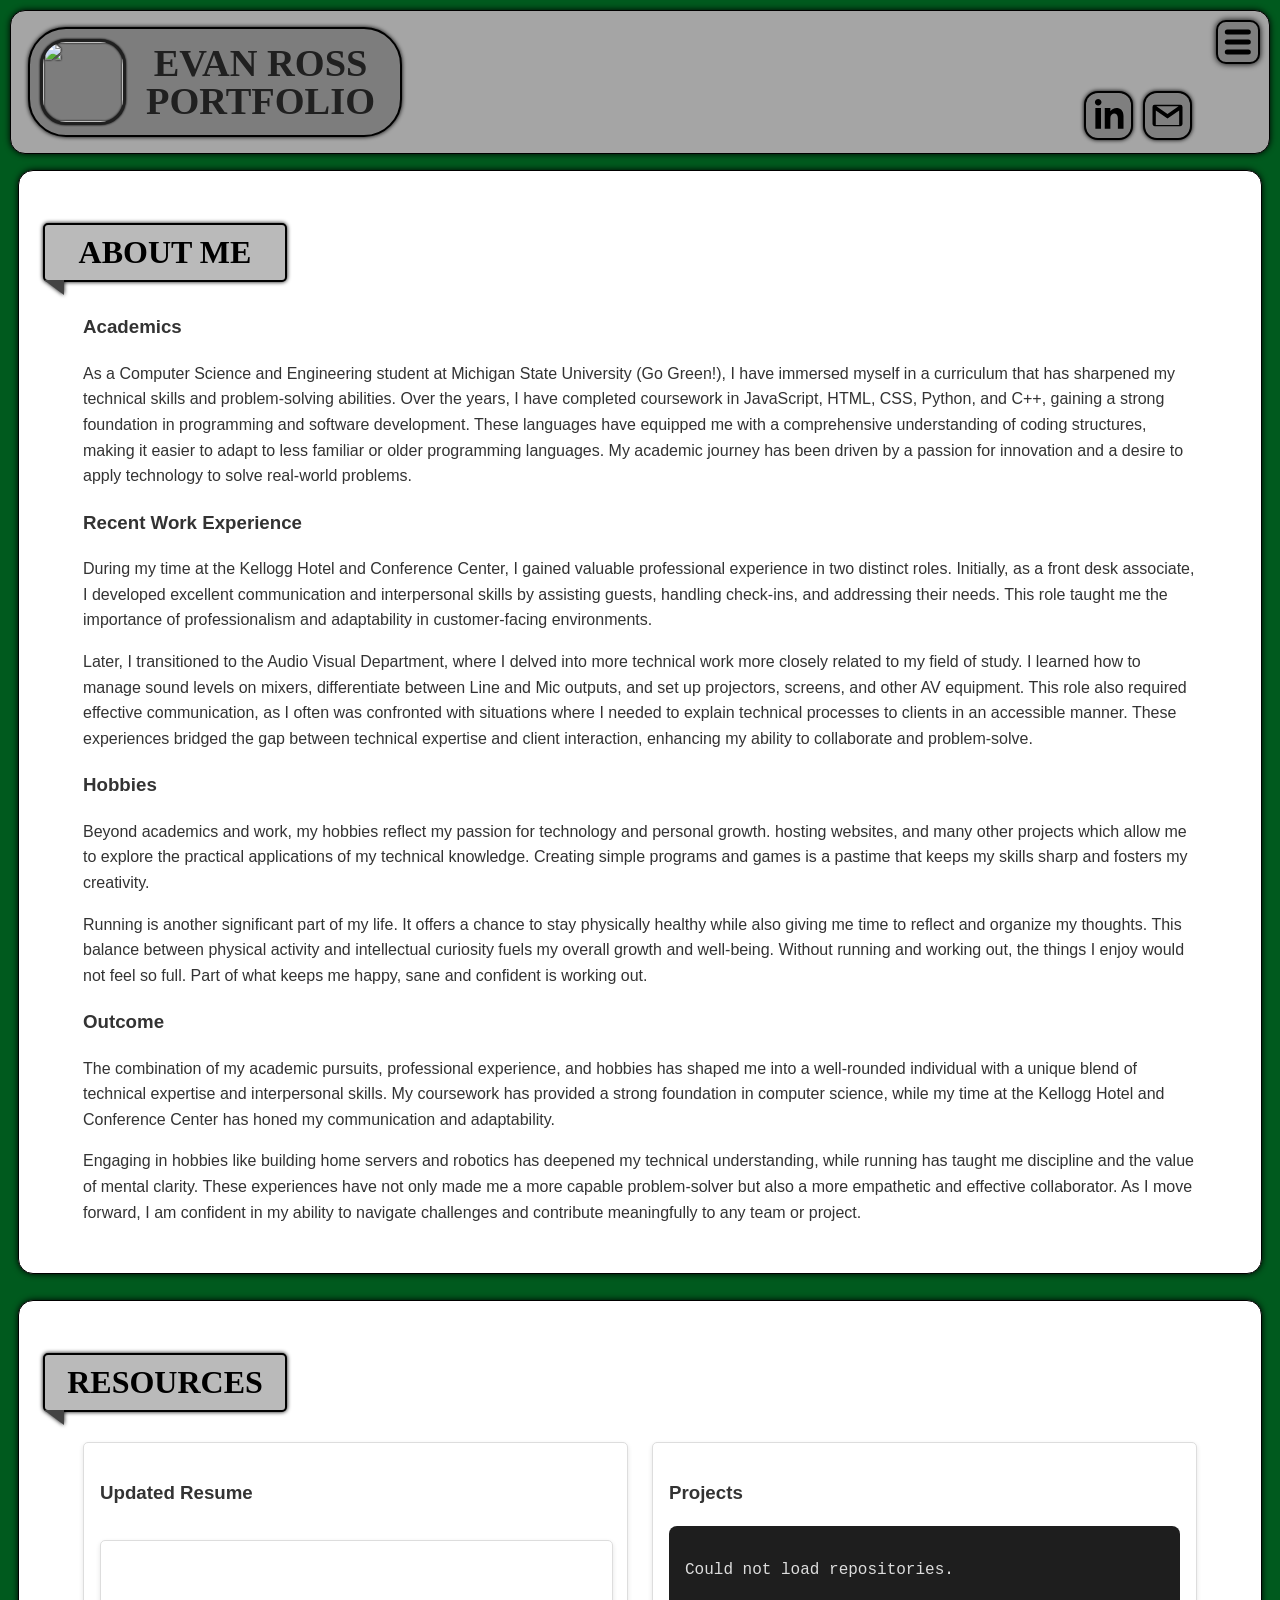
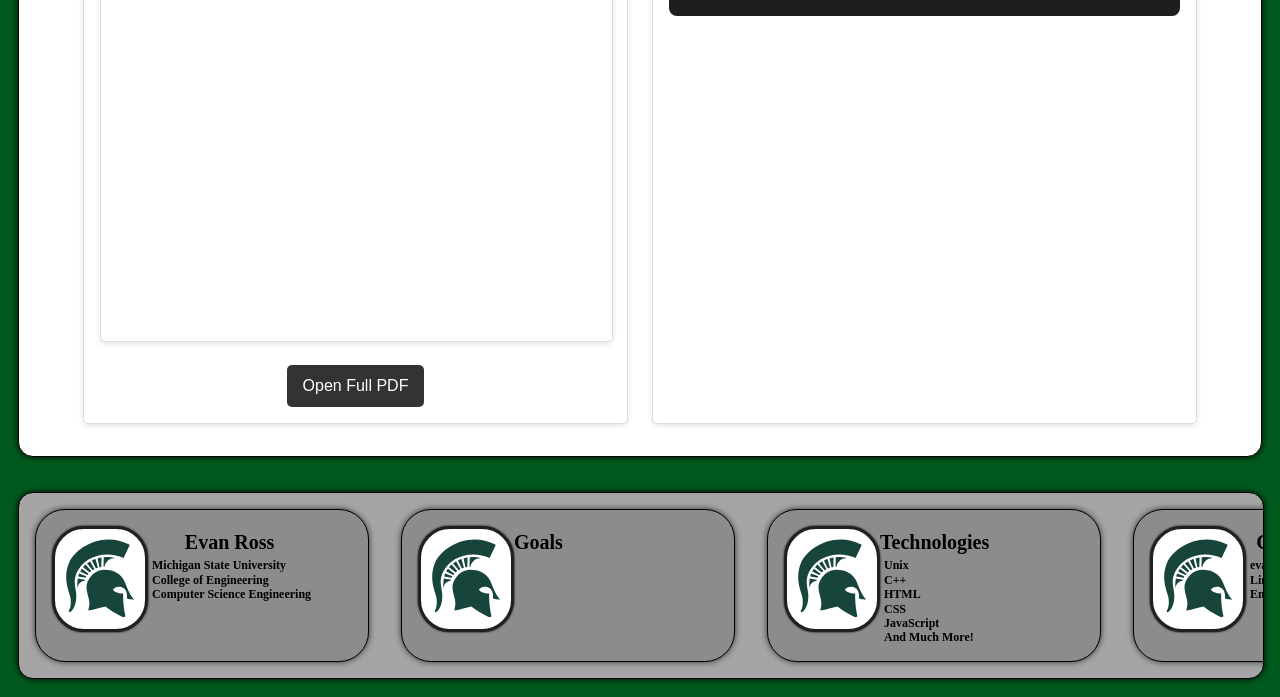
==== commit cd3c7cbc: "Removal of CV" ====
--- a/index.html
+++ b/index.html
@@ -146,19 +146,25 @@
                         </div>
                     </div>
                 </div>
+                
+                <!-- CURRICULUM VITAE SECTION TO BE REPURPOSED
+
                 <div class="project fade-in">
                     <h3>Curriculum Vitae</h3>
                     <div class="pdf-container">
-                        <!-- PDF Preview -->
+
                         <iframe src="path-to-your-pdf.pdf#toolbar=0" title="PDF Preview" class="pdf-preview"
                             frameborder="0">
                         </iframe>
-                        <!-- Link to open full PDF -->
+
                         <div class="pdf-actions">
                             <a href="path-to-your-pdf.pdf" target="_blank" class="btn">Open Full PDF</a>
                         </div>
                     </div>
                 </div>
+
+            -->
+
                 <div class="project fade-in">
                     <h3>Projects</h3>
                     <section id="projects">
--- a/style.css
+++ b/style.css
@@ -454,6 +454,7 @@
 .container {
     margin: 0 auto;
     padding: 1rem 2rem;
+    
 }
 
 .project-list {
